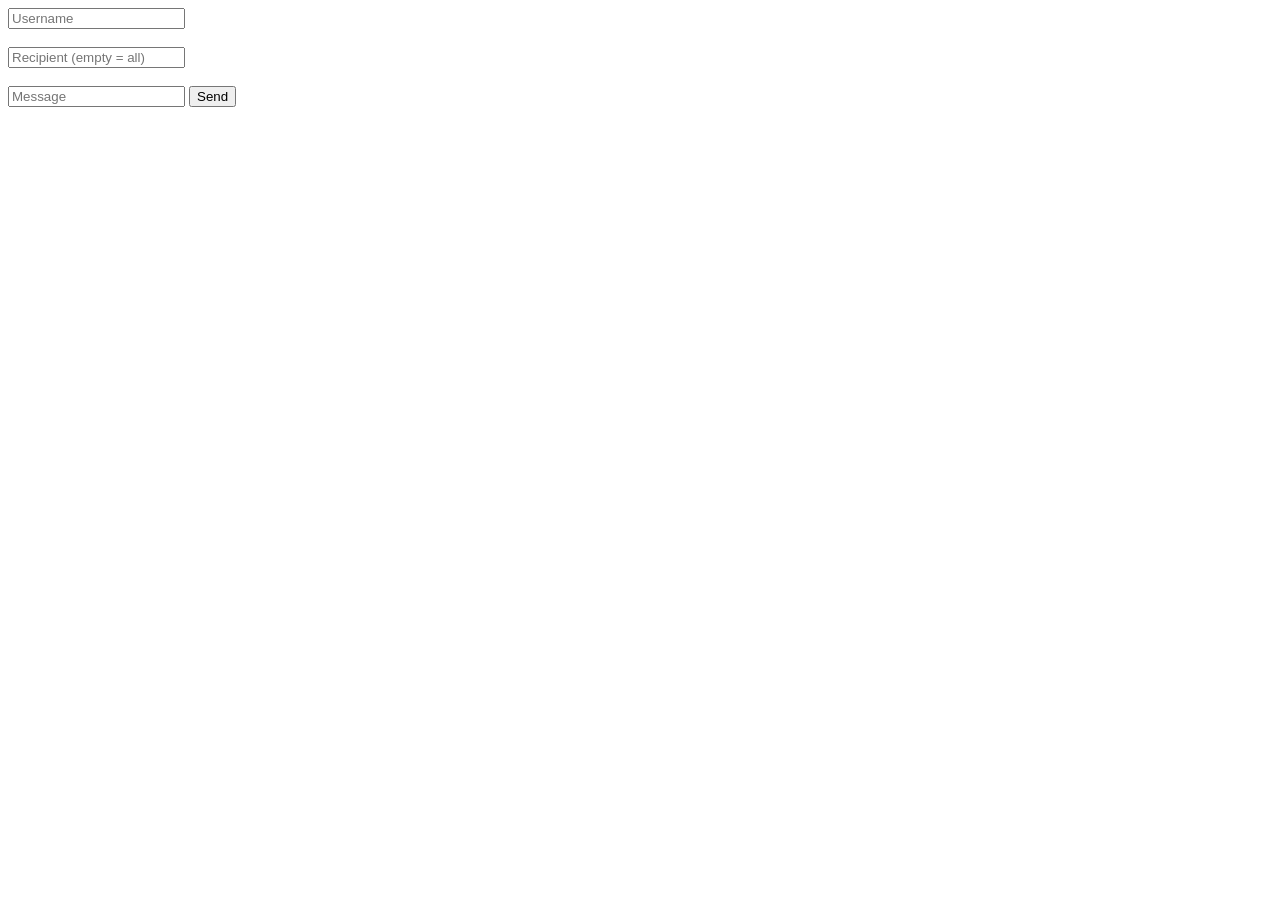
==== index.html @ 0bd92e2c "css fix" ====
<!DOCTYPE html>
<html>
<head>
    <title>Chat</title>
</head>
<body>
   
<div class="container chat-container">
       <div class="chat">
        <input id="username" placeholder="Username">
        <br><br>
        <input id="recipient" placeholder="Recipient (empty = all)">
        <br><br>
        <input id="message" placeholder="Message">
        <button id="send">Send</button>
    </div>

     <div class="userList">
        <ul id="users"></ul>
    </div>
</div>
    <ul id="messages"></ul>
<link rel="stylesheet" href="/static/style.css">
   <script src="/static/chat.js"></script>
</body>
</html>
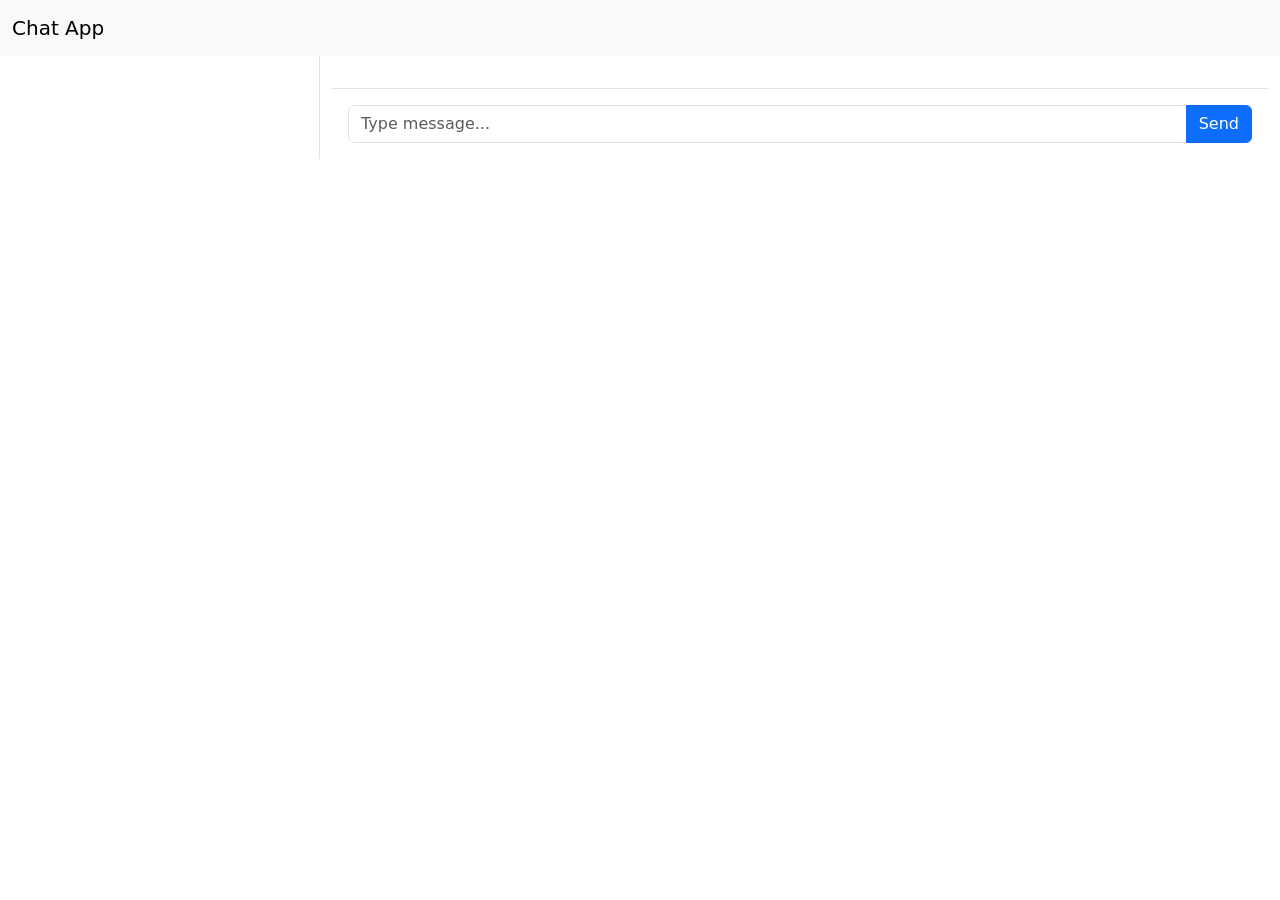
==== commit ac9a6be2: "boostrap style chat" ====
--- a/index.html
+++ b/index.html
@@ -5,22 +5,38 @@
 </head>
 <body>
    
-<div class="container chat-container">
-       <div class="chat">
-        <input id="username" placeholder="Username">
-        <br><br>
-        <input id="recipient" placeholder="Recipient (empty = all)">
-        <br><br>
-        <input id="message" placeholder="Message">
-        <button id="send">Send</button>
+<nav class="navbar navbar-light bg-light">
+    <div class="container-fluid">
+        <span class="navbar-brand">Chat App</span>
     </div>
+</nav>
 
-     <div class="userList">
-        <ul id="users"></ul>
+<div class="container-fluid chat-container">
+    <div class="row h-100">
+
+        <div class="col-md-3 border-end p-3">
+            <ul id="users" class="list-group"></ul>
+        </div>
+
+        <div class="col-md-9 d-flex flex-column">
+
+            <div id="messages" class="flex-grow-1 p-3 overflow-auto"></div>
+
+            <div class="p-3 border-top">
+                <div class="input-group">
+                    <input id="message" type="text" class="form-control" placeholder="Type message...">
+                    <button id="send" class="btn btn-primary">Send</button>
+                </div>
+            </div>
+
+        </div>
     </div>
 </div>
-    <ul id="messages"></ul>
 <link rel="stylesheet" href="/static/style.css">
    <script src="/static/chat.js"></script>
+       <link href="https://cdn.jsdelivr.net/npm/bootstrap@5.3.8/dist/css/bootstrap.min.css" rel="stylesheet"
+        integrity="sha384-sRIl4kxILFvY47J16cr9ZwB07vP4J8+LH7qKQnuqkuIAvNWLzeN8tE5YBujZqJLB" crossorigin="anonymous">
+         <script src="//maxcdn.bootstrapcdn.com/bootstrap/4.1.1/js/bootstrap.min.js"></script>
+    <script src="//cdnjs.cloudflare.com/ajax/libs/jquery/3.2.1/jquery.min.js"></script>
 </body>
 </html>
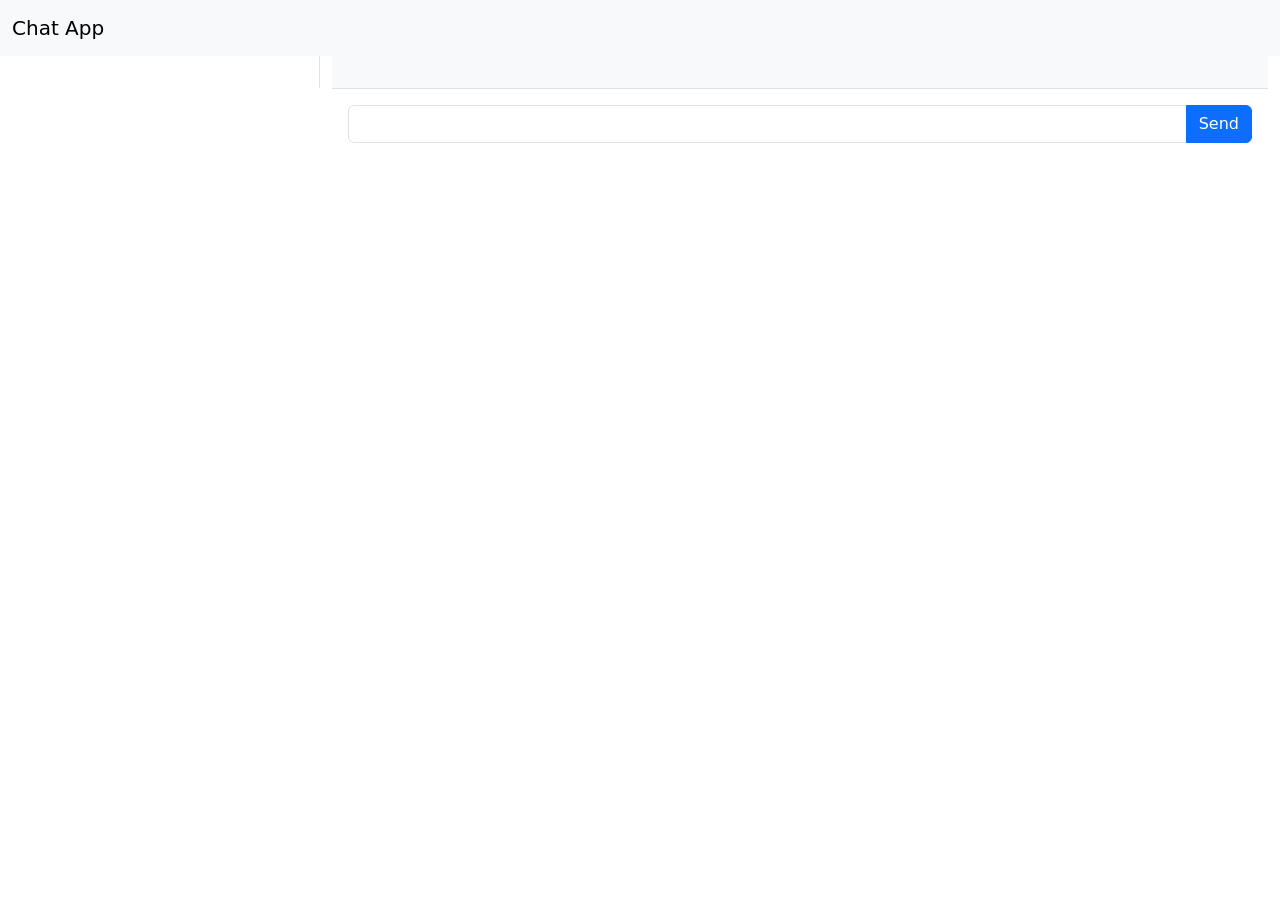
==== commit b3cb2456: "fix style" ====
--- a/index.html
+++ b/index.html
@@ -14,17 +14,20 @@
 <div class="container-fluid chat-container">
     <div class="row h-100">
 
-        <div class="col-md-3 border-end p-3">
+        <div class="col-md-3 border-end p-3 h-100 overflow-auto">
             <ul id="users" class="list-group"></ul>
         </div>
 
-        <div class="col-md-9 d-flex flex-column">
+        <div class="col-md-9 d-flex flex-column h-100">
 
-            <div id="messages" class="flex-grow-1 p-3 overflow-auto"></div>
+            <div id="messages"
+                 class="flex-grow-1 p-3 overflow-auto"
+                 style="background: #f8f9fa;">
+            </div>
 
             <div class="p-3 border-top">
                 <div class="input-group">
-                    <input id="message" type="text" class="form-control" placeholder="Type message...">
+                    <input id="message" class="form-control">
                     <button id="send" class="btn btn-primary">Send</button>
                 </div>
             </div>
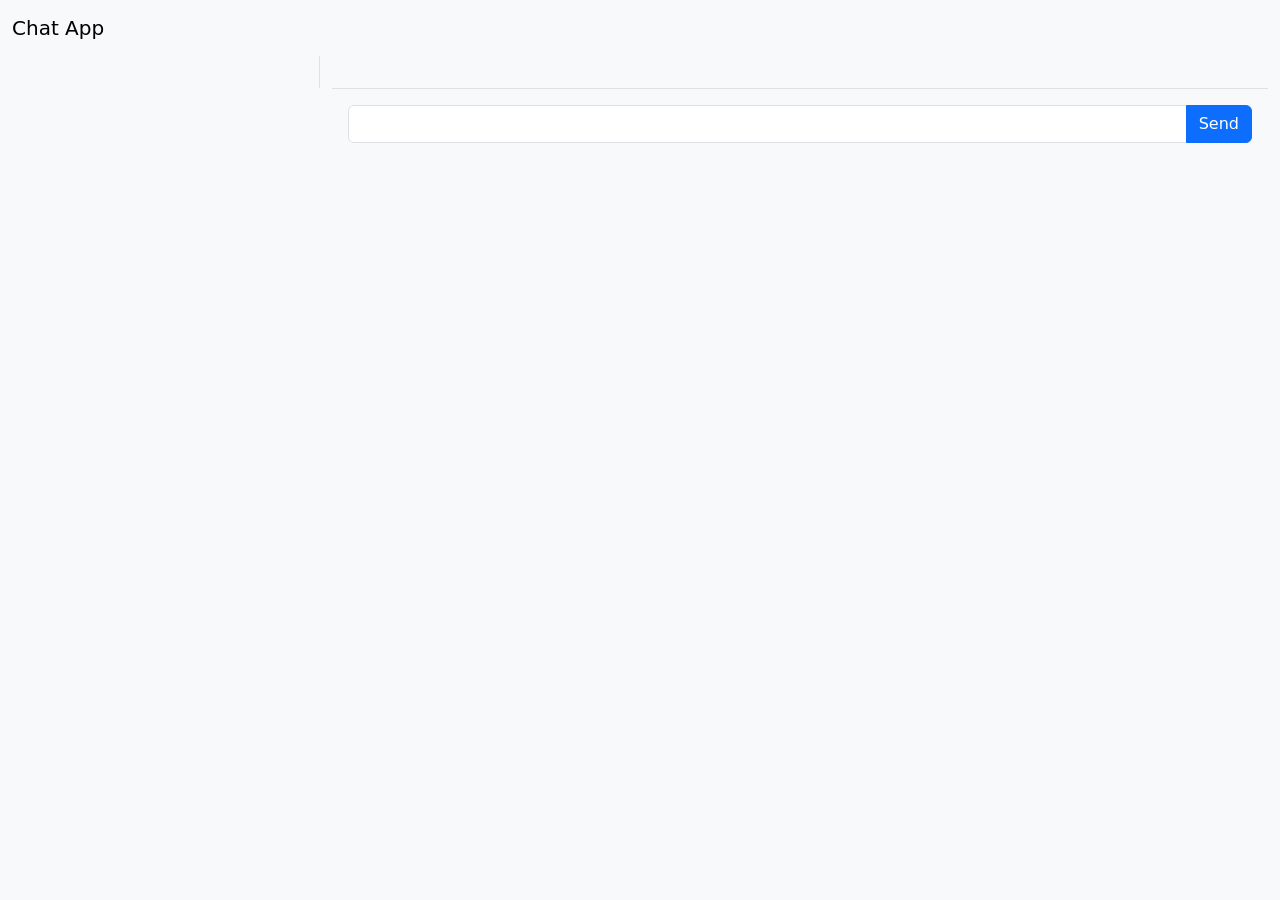
==== commit 42cb942f: "dark mode for login page" ====
--- a/index.html
+++ b/index.html
@@ -3,7 +3,7 @@
 <head>
     <title>Chat</title>
 </head>
-<body>
+<body id="body" class="bg-light text-dark">
    
 <nav class="navbar navbar-light bg-light">
     <div class="container-fluid">
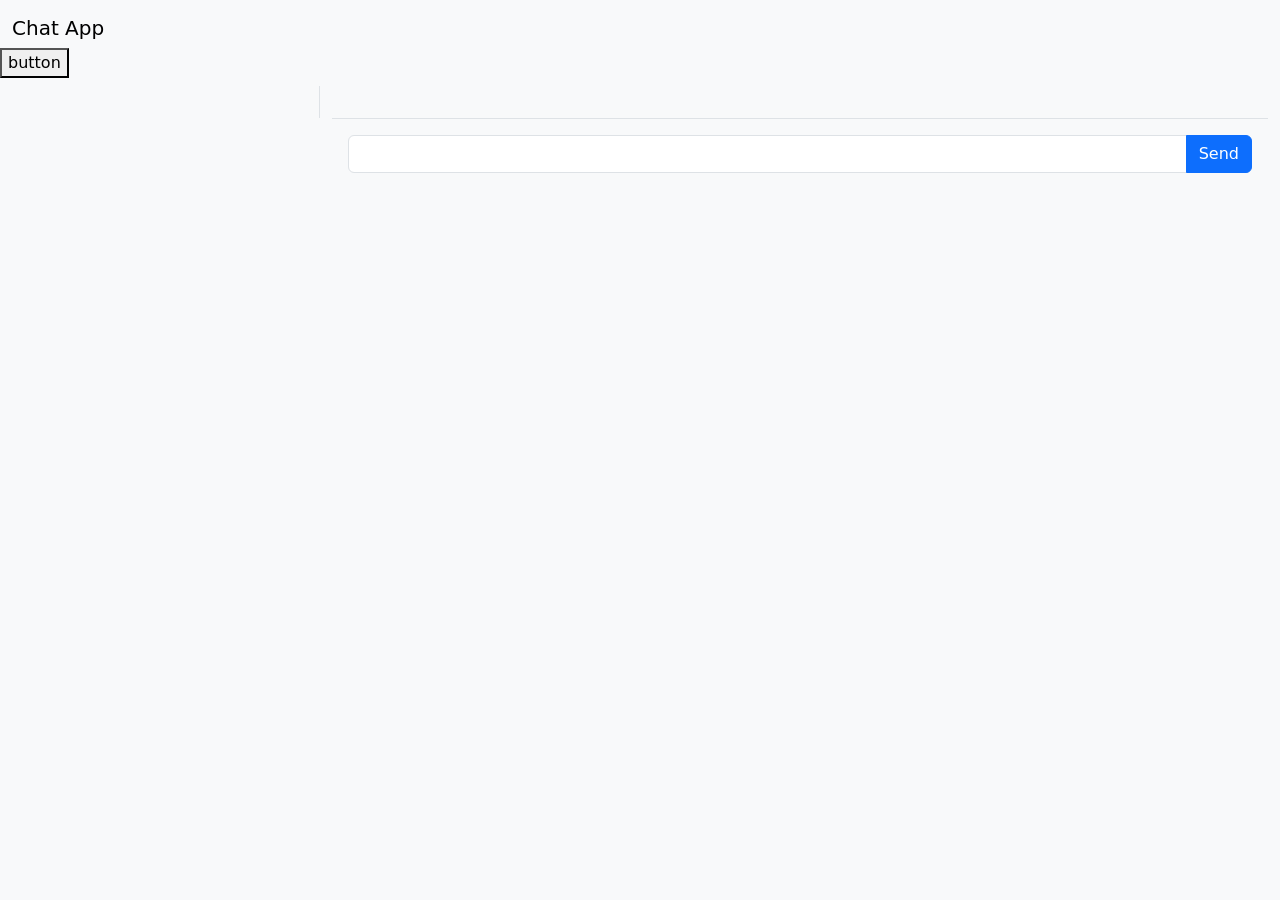
==== commit 65e63737: "dark theme for chat" ====
--- a/index.html
+++ b/index.html
@@ -5,13 +5,15 @@
 </head>
 <body id="body" class="bg-light text-dark">
    
-<nav class="navbar navbar-light bg-light">
+<nav id="navbar" class="navbar navbar-light bg-light">
     <div class="container-fluid">
         <span class="navbar-brand">Chat App</span>
     </div>
+        <button id="themes">button</button>
 </nav>
 
-<div class="container-fluid chat-container">
+
+<div id="chat" class="container-fluid chat-container">
     <div class="row h-100">
 
         <div class="col-md-3 border-end p-3 h-100 overflow-auto">
@@ -21,8 +23,7 @@
         <div class="col-md-9 d-flex flex-column h-100">
 
             <div id="messages"
-                 class="flex-grow-1 p-3 overflow-auto"
-                 style="background: #f8f9fa;">
+                 class="flex-grow-1 p-3 overflow-auto">
             </div>
 
             <div class="p-3 border-top">
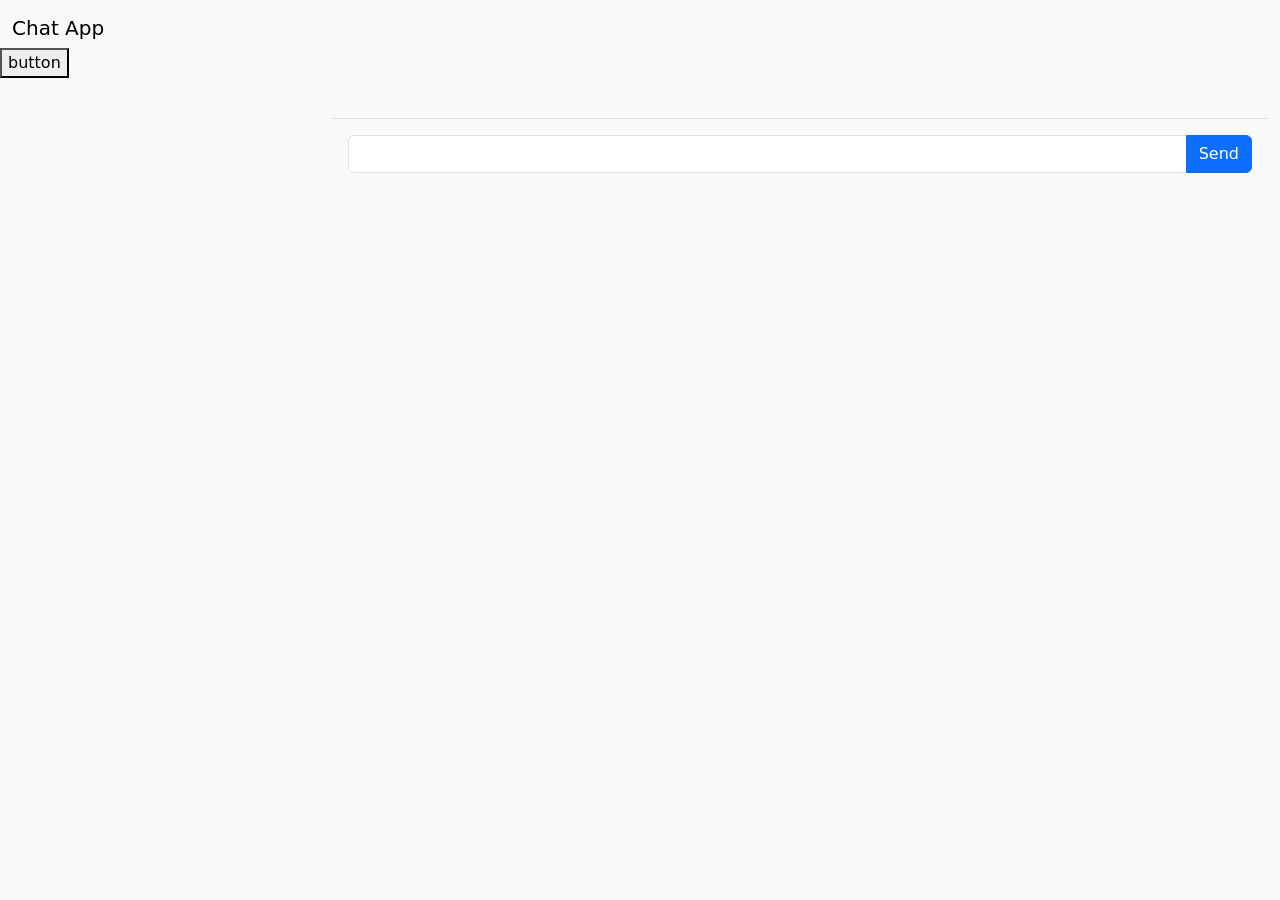
==== commit ed29e310: "styling send button" ====
--- a/index.html
+++ b/index.html
@@ -16,7 +16,7 @@
 <div id="chat" class="container-fluid chat-container">
     <div class="row h-100">
 
-        <div class="col-md-3 border-end p-3 h-100 overflow-auto">
+        <div class="col-md-3 h-100 overflow-auto">
             <ul id="users" class="list-group"></ul>
         </div>
 
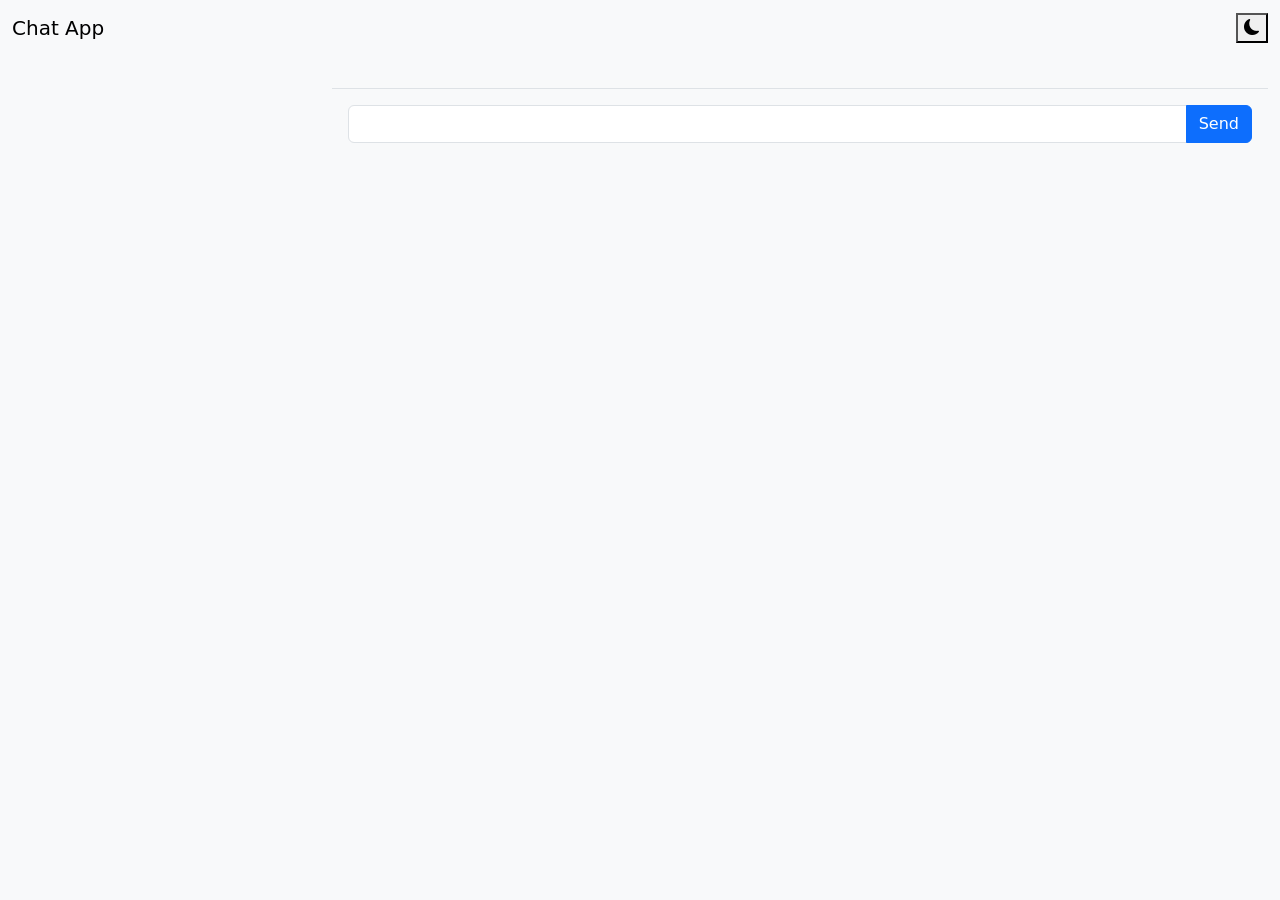
==== commit 8547861e: "theme switch button icon" ====
--- a/index.html
+++ b/index.html
@@ -8,8 +8,11 @@
 <nav id="navbar" class="navbar navbar-light bg-light">
     <div class="container-fluid">
         <span class="navbar-brand">Chat App</span>
+        <button id="themes" class="theme-btn">
+    <i class="bi bi-moon-fill"></i>
+</button>
     </div>
-        <button id="themes">button</button>
+      
 </nav>
 
 
@@ -36,11 +39,13 @@
         </div>
     </div>
 </div>
+<link href="https://cdn.jsdelivr.net/npm/bootstrap@5.3.8/dist/css/bootstrap.min.css" rel="stylesheet">
+
+<link rel="stylesheet"
+href="https://cdn.jsdelivr.net/npm/bootstrap-icons@1.11.3/font/bootstrap-icons.min.css">
+
 <link rel="stylesheet" href="/static/style.css">
-   <script src="/static/chat.js"></script>
-       <link href="https://cdn.jsdelivr.net/npm/bootstrap@5.3.8/dist/css/bootstrap.min.css" rel="stylesheet"
-        integrity="sha384-sRIl4kxILFvY47J16cr9ZwB07vP4J8+LH7qKQnuqkuIAvNWLzeN8tE5YBujZqJLB" crossorigin="anonymous">
-         <script src="//maxcdn.bootstrapcdn.com/bootstrap/4.1.1/js/bootstrap.min.js"></script>
-    <script src="//cdnjs.cloudflare.com/ajax/libs/jquery/3.2.1/jquery.min.js"></script>
+
+<script src="/static/chat.js"></script>
 </body>
 </html>
